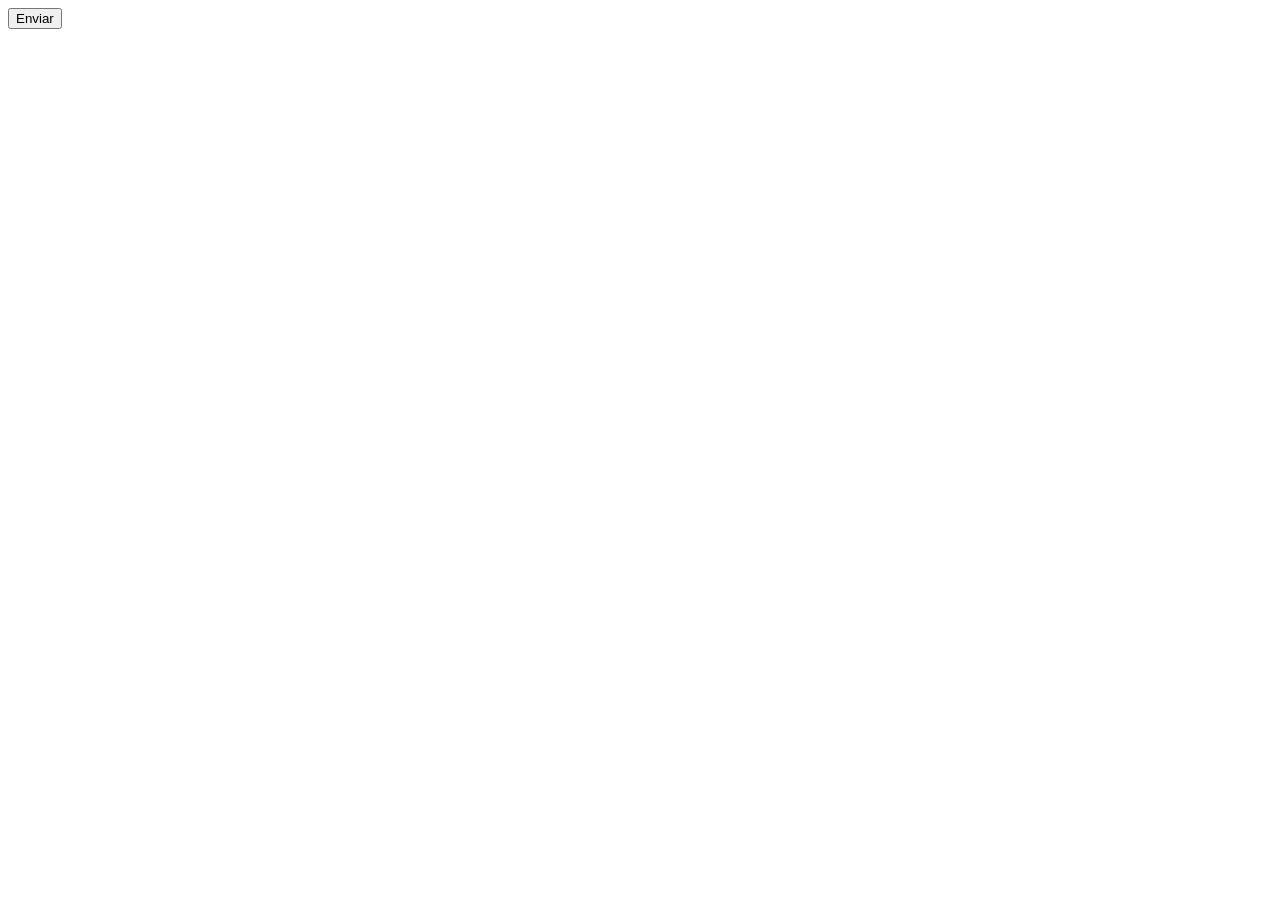
==== eventos_dom/evento.html @ 295dd151 "criando eventos" ====
<!DOCTYPE html>
<html lang="pt-br">
<head>
    <meta charset="UTF-8">
    <meta name="viewport" content="width=device-width, initial-scale=1.0">
    <title>Document</title>
    <style>
    </style>
</head>
<body>
    <button id="meu-botao">Enviar</button>
    <script>
        let buttom = document.getElementById('meu-botao')
        buttom.addEventListener('click', () =>{
            alert("Botao clicado com sucesso!")
        });
    </script>
</body>
</html>
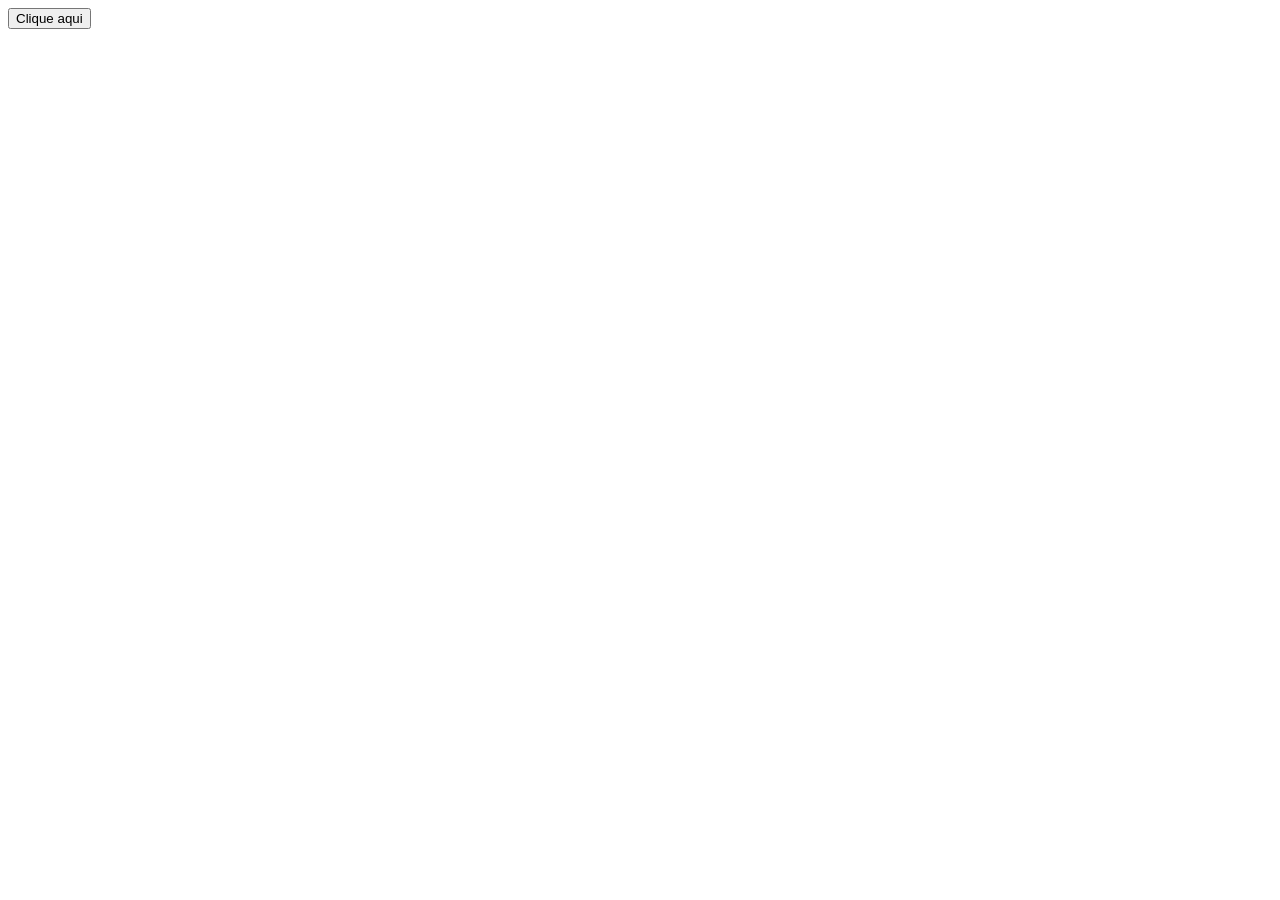
==== commit 44e40293: "alterado o nome do botao" ====
--- a/eventos_dom/evento.html
+++ b/eventos_dom/evento.html
@@ -8,7 +8,7 @@
     </style>
 </head>
 <body>
-    <button id="meu-botao">Enviar</button>
+    <button id="meu-botao">Clique aqui</button>
     <script>
         let buttom = document.getElementById('meu-botao')
         buttom.addEventListener('click', () =>{
